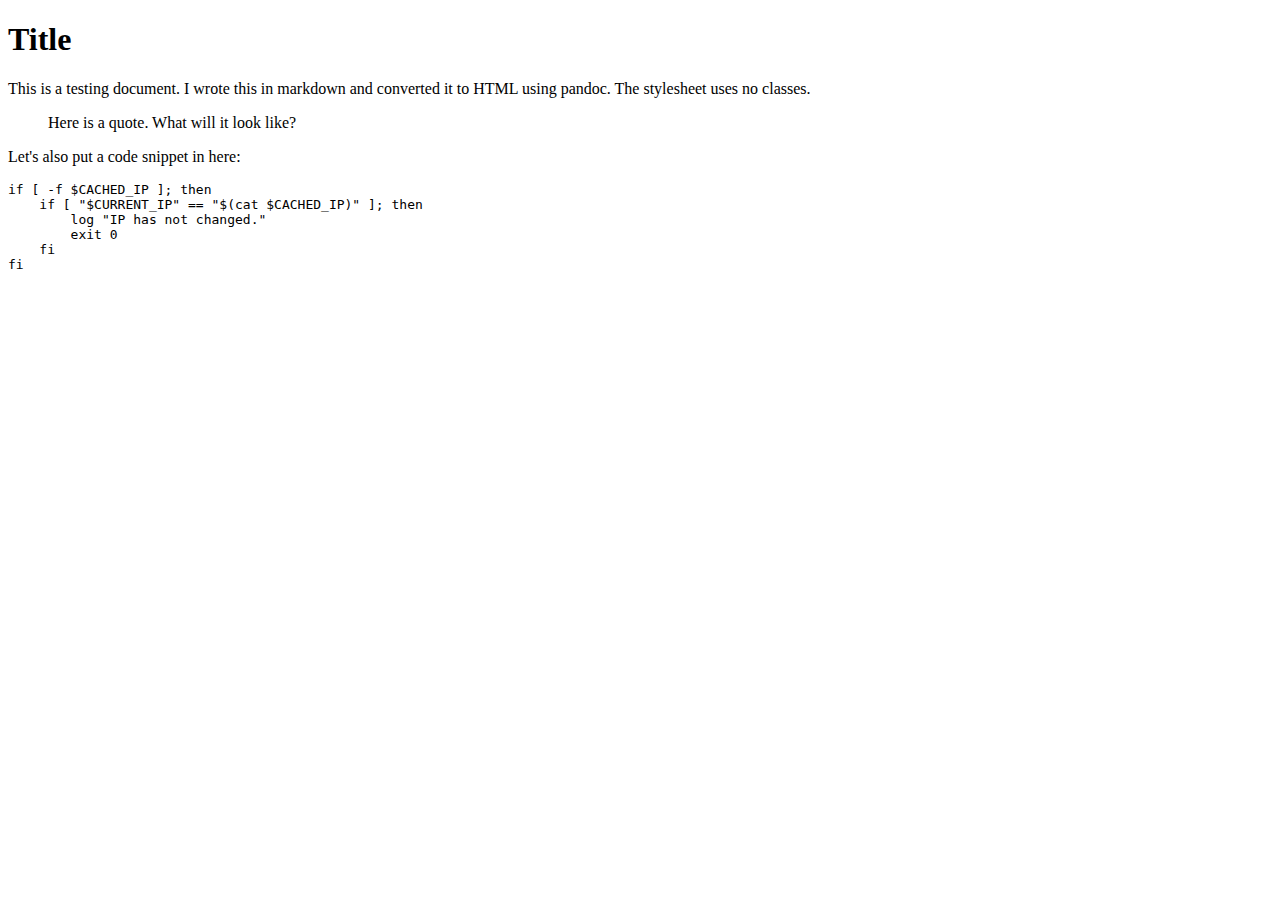
==== page.html @ a3bb4f0d "add an HTML page for testing the new CSS doc" ====
<!DOCTYPE html>
<html lang="en">
    <head>
        <meta charset="UTF-8" />
        <meta name="viewport" content="width=device-width" />

        <title>Page</title>

        <link rel="stylesheet" href="css/normalize.css" type="text/css" media="all">
        <link rel="stylesheet" href="css/material-article.css" type="text/css" media="all">
    </head>
    <body>
        <h1 id="title">Title</h1>
        <p>This is a testing document. I wrote this in markdown and converted it to HTML using pandoc. The stylesheet uses no classes.</p>
        <blockquote>
            <p>Here is a quote. What will it look like?</p>
        </blockquote>
        <p>Let's also put a code snippet in here:</p>
        <pre><code>if [ -f $CACHED_IP ]; then
    if [ &quot;$CURRENT_IP&quot; == &quot;$(cat $CACHED_IP)&quot; ]; then
        log &quot;IP has not changed.&quot;
        exit 0
    fi
fi</code></pre>
    </body>
</html>
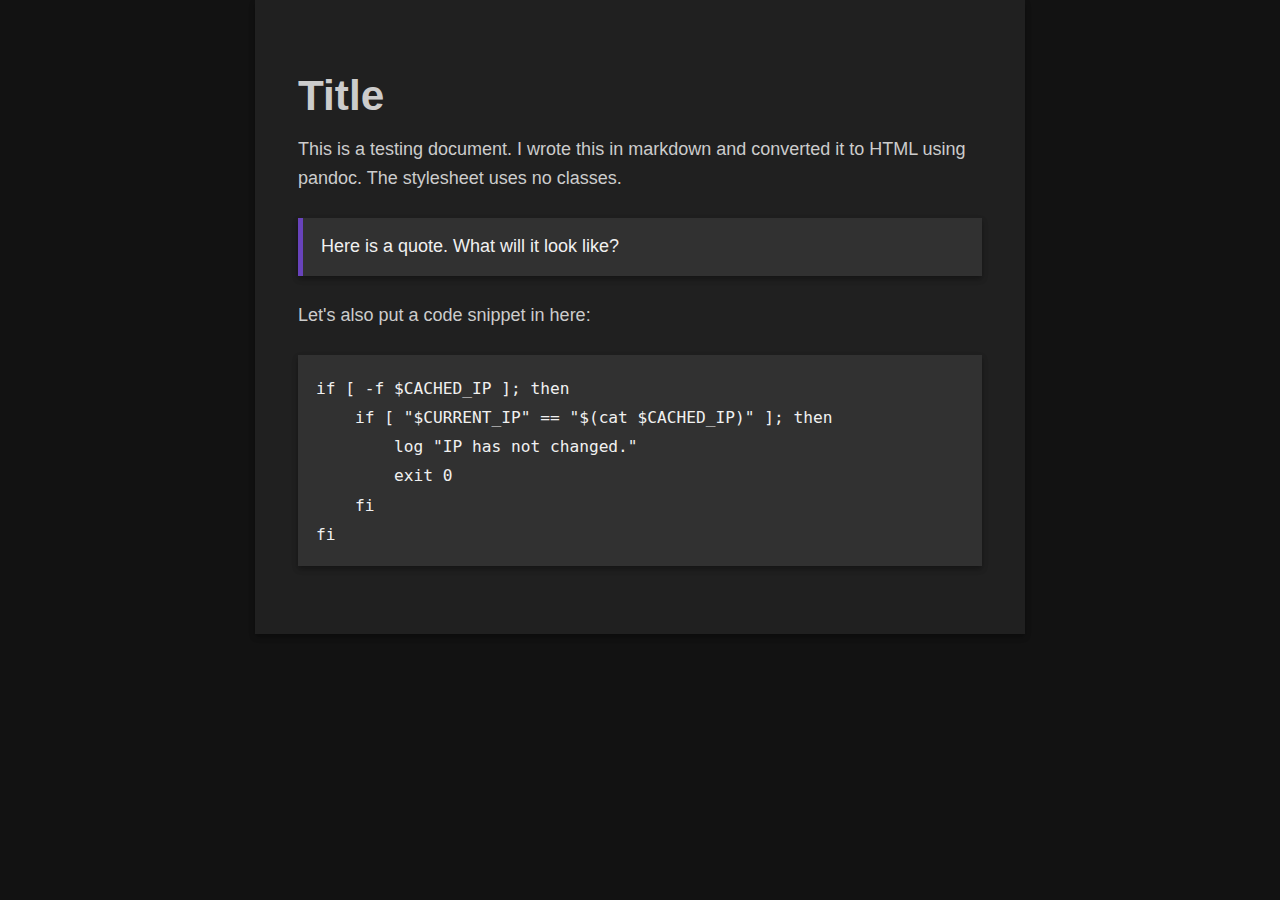
==== commit 219fe130: "move article-specific CSS to 'contents/' folder" ====
--- a/page.html
+++ b/page.html
@@ -6,8 +6,8 @@
 
         <title>Page</title>
 
-        <link rel="stylesheet" href="css/normalize.css" type="text/css" media="all">
-        <link rel="stylesheet" href="css/material-article.css" type="text/css" media="all">
+        <link rel="stylesheet" href="contents/css/normalize.css" type="text/css" media="all">
+        <link rel="stylesheet" href="contents/css/material-article.css" type="text/css" media="all">
     </head>
     <body>
         <h1 id="title">Title</h1>
--- a/contents/css/material-article.css
+++ b/contents/css/material-article.css
@@ -0,0 +1,243 @@
+/* Adapted from: https://github.com/oxalorg/sakura/ */
+
+:root {
+    /* material dark theme colours*/
+
+    --primary: #BB86FC;
+    /* --primary-saturated: #3700B3; */
+    --primary-saturated: #6843BB;
+    --on-primary: #000;
+
+    --secondary: #03DAC6;
+    --on-secondary: #000;
+
+    --background: #121212;
+    --on-background: #FFF;
+
+    --surface: #202020;
+    --on-surface: #CCC;
+
+    --surface-higher: #313131;
+    --on-surface-higher: #F0F0F0;
+
+    --error: #CF6679;
+    --on-error: #000;
+}
+
+/* Body */
+html {
+    font-size: 62.5%;
+    font-family: -apple-system, BlinkMacSystemFont, "Segoe UI", Roboto, "Helvetica Neue", Arial, "Noto Sans", sans-serif;
+    background-color: var(--background);
+}
+
+body {
+    font-size: 1.8rem;
+    line-height: 1.618;
+    max-width: 38em;
+    margin: auto;
+    color: var(--on-surface);
+    background-color: var(--surface);
+    /* padding: 13px; */
+    padding: 43px;
+    box-shadow: 0px 3px 6px rgba(0, 0, 0, 0.16), 0px 3px 6px rgba(0, 0, 0, 0.23);
+}
+
+@media (max-width: 684px) {
+    body {
+        font-size: 1.53rem;
+    }
+}
+
+@media (max-width: 382px) {
+    body {
+        font-size: 1.35rem;
+        padding: 23px;
+    }
+}
+
+h1, h2, h3, h4, h5, h6 {
+    line-height: 1.1;
+    font-family: -apple-system, BlinkMacSystemFont, "Segoe UI", Roboto, "Helvetica Neue", Arial, "Noto Sans", sans-serif;
+    font-weight: 700;
+    margin-top: 3rem;
+    margin-bottom: 1.5rem;
+    overflow-wrap: break-word;
+    word-wrap: break-word;
+    -ms-word-break: break-all;
+    word-break: break-word;
+    -ms-hyphens: auto;
+    -moz-hyphens: auto;
+    -webkit-hyphens: auto;
+    hyphens: auto;
+}
+
+h1 {
+    font-size: 2.35em;
+}
+
+h2 {
+    font-size: 2.00em;
+}
+
+h3 {
+    font-size: 1.75em;
+}
+
+h4 {
+    font-size: 1.5em;
+}
+
+h5 {
+    font-size: 1.25em;
+}
+
+h6 {
+    font-size: 1em;
+}
+
+p {
+    margin-top: 0px;
+    margin-bottom: 2.5rem;
+}
+
+small, sub, sup {
+    font-size: 75%;
+}
+
+hr {
+    border-color: var(--primary);
+}
+
+a {
+    text-decoration: none;
+    color: var(--primary);
+}
+a:hover {
+    color: var(--primary-saturated);
+    /* border-bottom: 2px solid var(--primary); */
+}
+
+ul {
+    padding-left: 1.4em;
+    margin-top: 0px;
+    margin-bottom: 2.5rem;
+}
+
+li {
+    margin-bottom: 0.4em;
+}
+
+blockquote {
+    margin-left: 0px;
+    margin-right: 0px;
+    padding-left: 1em;
+    padding-top: 0.8em;
+    padding-bottom: 0.8em;
+    padding-right: 0.8em;
+    margin-bottom: 2.5rem;
+    border-left: 5px solid var(--primary-saturated);
+    background-color: var(--surface-higher);
+    box-shadow: 0px 3px 6px rgba(0, 0, 0, 0.16), 0px 3px 6px rgba(0, 0, 0, 0.23);
+}
+
+blockquote p {
+    margin-bottom: 0;
+    color: var(--on-surface-higher);
+}
+
+img {
+    height: auto;
+    max-width: 100%;
+    margin-top: 0px;
+    margin-bottom: 2.5rem;
+}
+
+/* Pre and Code */
+pre {
+    display: block;
+    padding: 1em;
+    overflow-x: auto;
+    margin-top: 0px;
+    margin-bottom: 2.5rem;
+
+    background-color: var(--surface-higher);
+    color: var(--on-surface-higher);
+    box-shadow: 0px 3px 6px rgba(0, 0, 0, 0.16), 0px 3px 6px rgba(0, 0, 0, 0.23);
+}
+
+code {
+    font-size: 0.9em;
+    padding: 0 0.5em;
+    white-space: pre-wrap;
+
+    background-color: var(--surface-higher);
+    color: var(--on-surface-higher);
+}
+
+pre > code {
+    padding: 0;
+    background-color: transparent;
+    white-space: pre;
+}
+
+/* Tables */
+table {
+    text-align: justify;
+    font-size: 0.9em;
+    width: 100%;
+    border-collapse: collapse;
+}
+
+td, th {
+    padding: 0.5em;
+    border-bottom: 1px solid var(--surface-higher);
+}
+
+/* Buttons, forms and input */
+input, textarea {
+    border: 1px solid var(--primary);
+}
+input:focus, textarea:focus {
+    border: 1px solid var(--primary);
+}
+
+textarea {
+    width: 100%;
+}
+
+textarea, select, input[type] {
+    color: #d9d8dc;
+    padding: 6px 10px;
+    /* The 6px vertically centers text on FF, ignored by Webkit */
+    margin-bottom: 10px;
+    background-color: var(--surface-higher);
+    border: 1px solid var(--background);
+    border-radius: 4px;
+    box-shadow: none;
+    box-sizing: border-box;
+    box-shadow: 0px 1.5px 3px rgba(0, 0, 0, 0.16), 0px 1.5px 3px rgba(0, 0, 0, 0.23);
+}
+textarea:focus, select:focus, input[type]:focus {
+    border: 1px solid var(--primary);
+    outline: 0;
+}
+
+input[type="checkbox"]:focus {
+    outline: 1px dotted var(--primary);
+}
+
+label, legend, fieldset {
+    display: block;
+    margin-bottom: .5rem;
+    font-weight: 600;
+}
+
+mark {
+    background-color: var(--secondary);
+    color: var(--on-secondary);
+}
+
+fieldset {
+    border: 1px solid var(--primary);
+}
